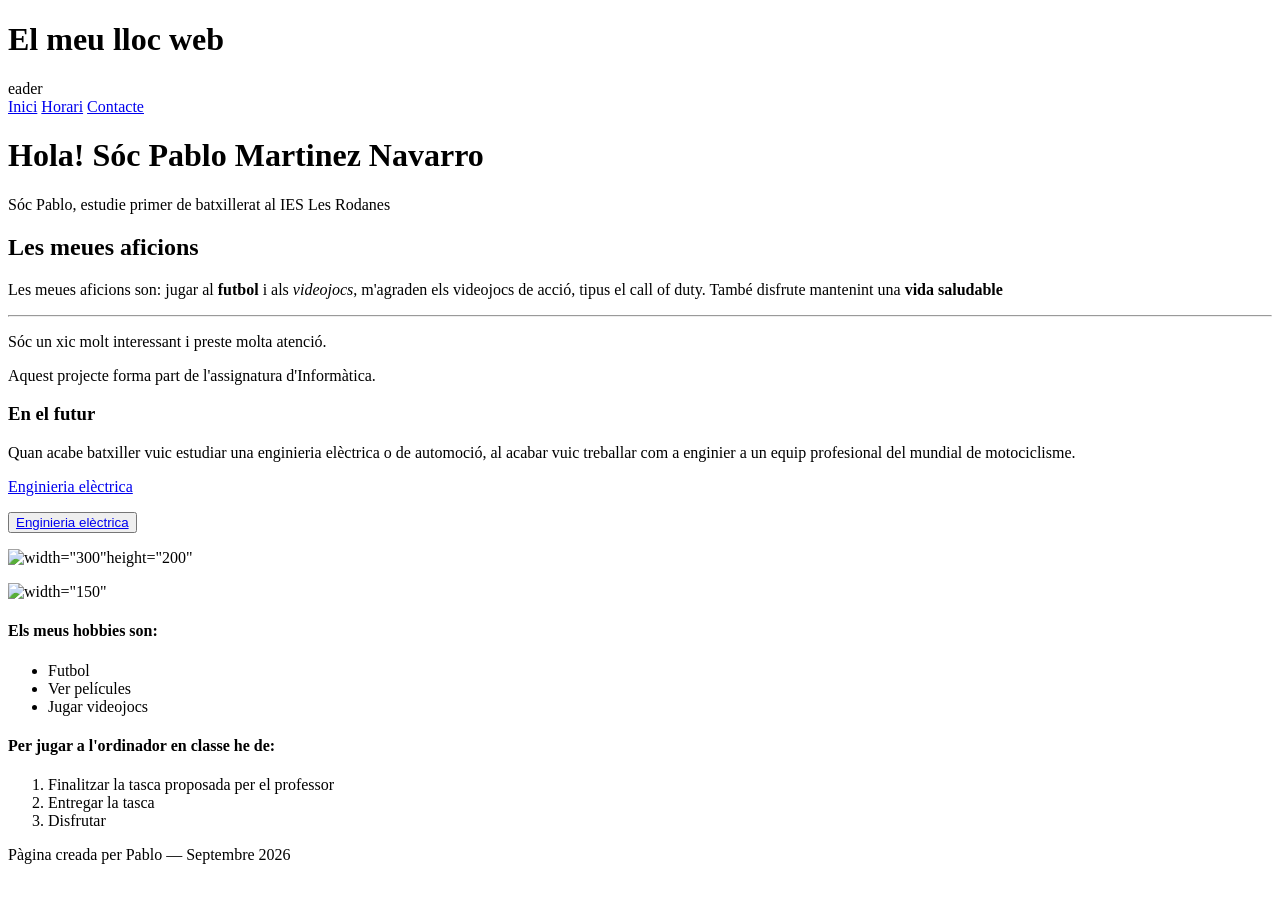
==== index.html @ c263c271 "Add files via upload" ====
<!DOCTYPE html>

<html lang="es">




 <head>
    <meta charset="UTF-8">
    <title>Sobre mi</title>
</head>
<body>

<header>
    <h1>El meu lloc web</h1>eader
    <nav>
        <a href="index.html">Inici</a>
        <a href="horario.html">Horari</a>
        <a href="contacto.html">Contacte</a>
    </nav>
</header>

    <h1>Hola! Sóc Pablo Martinez Navarro</h1>
     <p class="destacat">Sóc Pablo, estudie primer de batxillerat al IES Les Rodanes</p>

  <h2>Les meues aficions</h2>
</p>Les meues aficions son: jugar al <b>futbol</b> i als <em>videojocs</em>, m'agraden els videojocs de acció, tipus el call of duty. També disfrute mantenint una <strong>vida saludable</strong>

</p>

<hr> <p>Sóc un xic molt interessant i preste molta atenció. </p>

<p> Aquest projecte forma part de l'assignatura d'Informàtica.</p>
<h3>En el futur</h3>
<p>Quan acabe batxiller vuic estudiar una enginieria elèctrica o de automoció, al acabar vuic treballar com a enginier a un equip profesional del mundial de motociclisme.</p>



<p><a href="https://www.upv.es/titulaciones/GIEL"target="_blank">Enginieria elèctrica</a><p><button><a href="https://www.upv.es/titulaciones/GIEL"target="_blank">Enginieria elèctrica</a> </button></p>

<img src=https://external-content.duckduckgo.com/iu/?u=https%3A%2F%2Ftse3.mm.bing.net%2Fth%2Fid%2FOIP.DPH3B5cSsBYllGfhjnEZcgHaD3%3Fr%3D0%26pid%3DApi&f=1&ipt=0426bf9b2b7d8a172dc48480cb1625c68086005a0ba9a93c489eb6b83553ebb7&ipo=images alt=width="300"height="200">
<p><img src=https://external-content.duckduckgo.com/iu/?u=https%3A%2F%2Ftse3.mm.bing.net%2Fth%2Fid%2FOIP.DPH3B5cSsBYllGfhjnEZcgHaD3%3Fr%3D0%26pid%3DApi&f=1&ipt=0426bf9b2b7d8a172dc48480cb1625c68086005a0ba9a93c489eb6b83553ebb7&ipo=images alt=width="150" height="100"></p>






<h4><p>Els meus hobbies son:</p></h4>


<ul>
    <li>Futbol</li>
    <li>Ver películes</li>
    <li> Jugar videojocs</li>
</ul>



<h4><p>Per jugar a l'ordinador en classe he de:</p></h4>
<ol>
    <li>Finalitzar la tasca proposada per el professor</li>
    <li>Entregar la tasca</li>
    <li>Disfrutar</li>
</ol>







<footer>
    <p>Pàgina creada per Pablo — Septembre 2026</p></footer>







</body>
</html>
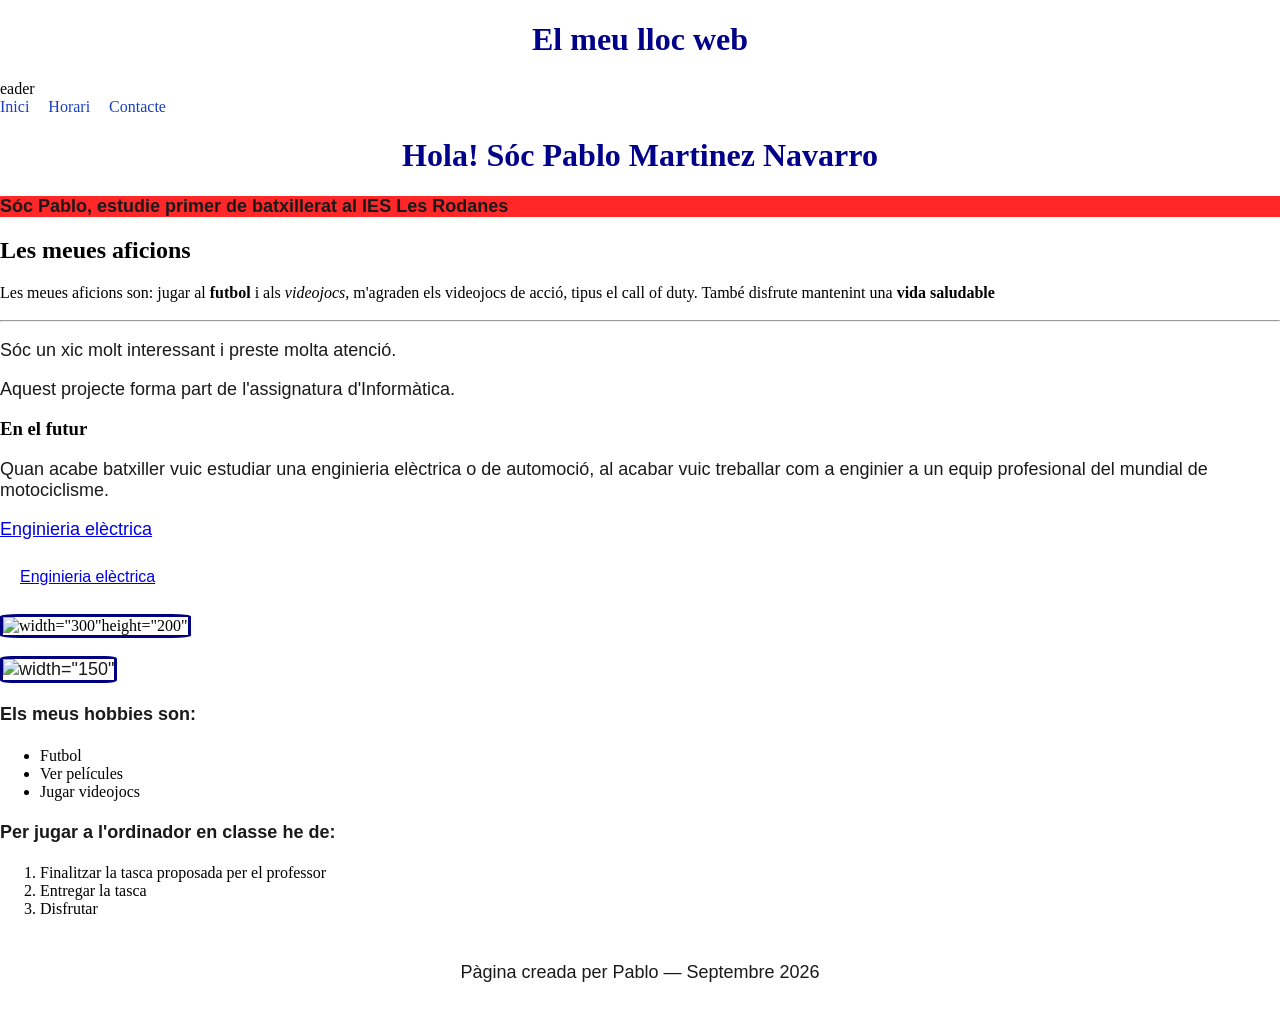
==== commit 8d5b51b1: "Add files via upload" ====
--- a/index.html
+++ b/index.html
@@ -2,8 +2,17 @@
 
 <html lang="es">
 
-
-
+    <link rel="stylesheet" href="style.css">
+<style>
+        body {
+            margin: 0;
+            background-image: url("https://external-content.duckduckgo.com/iu/?u=https%3A%2F%2Ftse2.mm.bing.net%2Fth%2Fid%2FOIP.cgVYctKry1Kb7sSM8bPhnQAAAA%3Fr%3D0%26pid%3DApi&f=1&ipt=c412490608f13196628231e15ae711ee8981d7efc2872057adf4c40c5ce857ac&ipo=images");
+            background-size: cover;
+            background-position: center;
+            background-repeat: no-repeat;
+            min-height: 100vh;
+        }
+    </style>
 
  <head>
     <meta charset="UTF-8">
--- a/style.css
+++ b/style.css
@@ -0,0 +1,71 @@
+h1 {
+    color: #00008b;
+    text-align: center;
+}
+
+p, th, td, label {
+    font-family: Arial, sans-serif;
+    font-size: 18px;
+    color: #1a1a1a;
+}
+
+table, th, td {
+    border: 1px solid #000000;
+}
+
+th {
+    background-color: #dddddd;
+    color: #000000;
+}
+
+nav a {
+    color: #1a3fbf;
+    text-decoration: none;
+    margin-right: 15px;
+}
+
+nav a:hover {
+    color: #e08a00;
+    text-decoration: underline;
+}
+
+footer {
+    background-color: #ffffff;
+    color: #ffffff;
+    text-align: center;
+    padding: 10px;
+}
+
+.destacat {
+    background-color: #ff0000d8;
+    font-weight: bold;
+}
+
+button {
+    background-color: #ffffff;
+    color: #ffffff;
+    padding: 10px 20px;
+    border: none;
+    border-radius: 8px;
+    font-size: 16px;
+}
+
+button:hover {
+    background-color: #ffffff;
+}
+
+img {
+    width: 300px;
+    border-radius: 10%;
+    border: 3px solid #000080;
+}
+
+input, textarea {
+    padding: 8px;
+    border: 2px solid #ffffff;
+    border-radius: 5px;
+}
+
+input:focus, textarea:focus {
+    border-color: #0000ff;
+}
